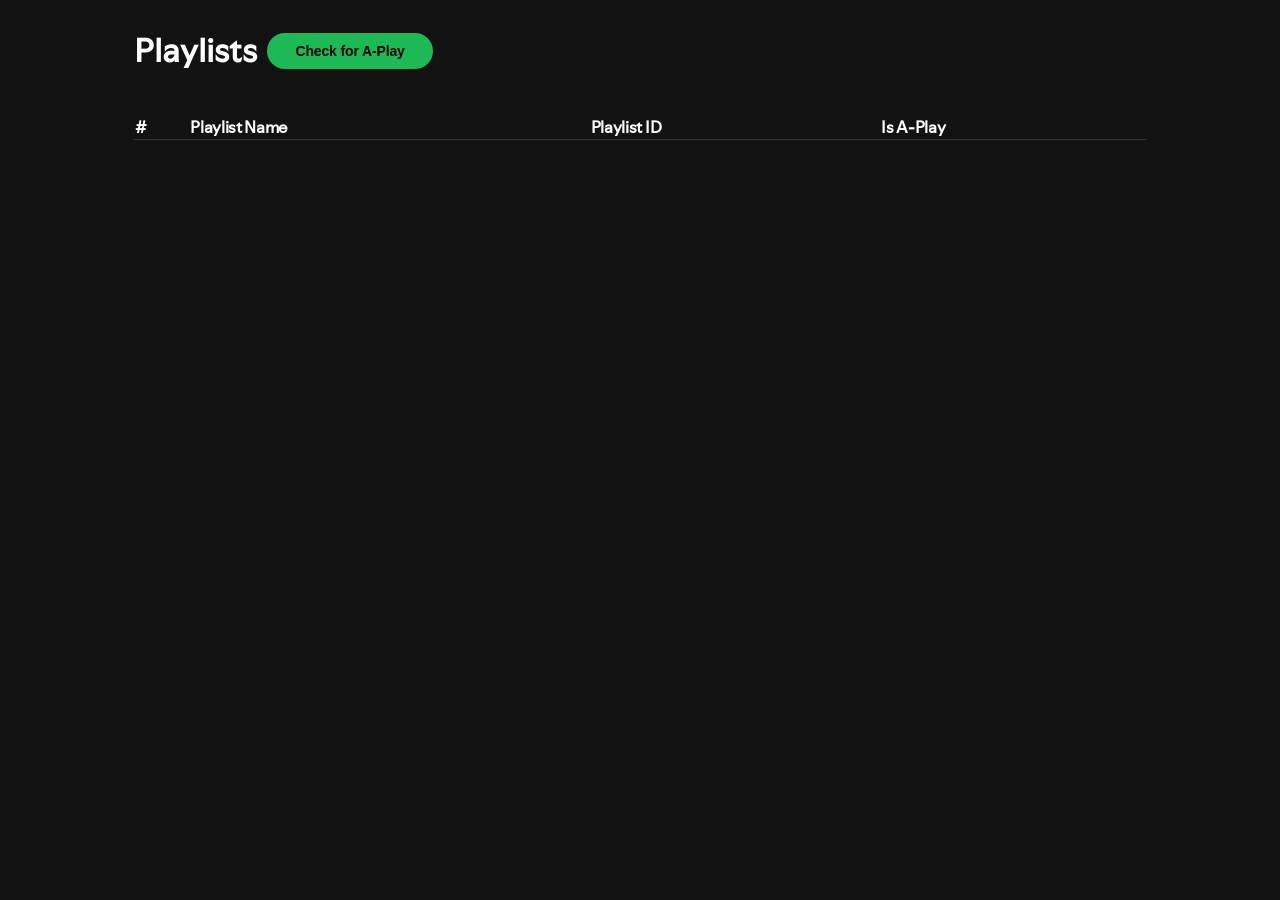
==== frontend/dashboard.html @ 715c98fe "Added the styling to the return to playlists button. Changed the styling on open playlist button" ====
<!DOCTYPE html>
<html>
    <head>
        <title>Spotify Tools</title>
        <script src="playlist_retreive.js" type="module"></script>
        <script src="auth.js" type="module"></script>
        <script src="config.js" type="module"></script>
        <link rel="stylesheet" href="style.css">
    </head>
    <body>
        <template id="track-template">
            <tr>
                <td><h3 class="track-index">1</h3></td>
                <td><h3 class="track-name">Track Name</h3></td>
                <td><h4 class="artist-name">Artist Name</h4></td>
                <td><h4 class="album-name">Album Name</h4></td>
                <td><p class="is-a-play">A-Play</p></td>
            </tr>
        </template>

        <template id="playlist-template">
            <tr>
                <td><h4 class="playlist-index">1</h4></td>
                <td><h4 class="playlist-name">Playlist Name</h4></td>
                <td><span class="playlist-id">Playlist ID: </span><span class="playlist-id">Playlist ID</span></td>
                <td><p class="is-a-play">A-Play</p></td>
                <td><button class="button-transparent-style open-playlist-button">Open Playlist</button></td>
            </tr>
        </template>

        <template id="playlists-table-header-template">
                <tr>
                    <th>#</th>
                    <th>Playlist Name</th>
                    <th>Playlist ID</th>
                    <th>Is A-Play</th>
                </tr>
        </template>

        <template id="playlist-table-header-template">
                <tr>
                    <th>#</th>
                    <th>Track Name</th>
                    <th>Is A-Play</th>
                </tr>
        </template>

        <template id="return-to-playlists-button-template">
            <button id="return-to-playlists-button" class="button-black-style">Return to Playlists</button>
        </template>

        <template id="check-for-a-play-button-template">
            <button id="check-for-a-play-button" class="button-green-style">Check for A-Play</button>
        </template>


        <div id="container">
            <div id="controls">
                <h1 id="container-name">Playlists</h1>
                <button id="check-for-a-play-button" class="button-green-style">Check for A-Play</button>
            </div>

            <table>
                <thead id="data-table-header">
                </thead>
                <tbody id="data-table-body">
                </tbody>
            </table>
        </div>
    </body>
</html>
---- frontend/style.css ----
@font-face {
    font-family: "Spotify Mix";
    src: url(fonts/SpotifyMix-Regular.woff2), url(fonts/SpotifyMix-Regular.ttf);
    font-display: swap;
}


body{
    font-family: 'Spotify Mix';
    background-color: #121212;
}

#container{
    display: flex;
    flex-direction: column;
    align-items: center;
}

#controls{
    width: 80%;
    display: flex;
    flex-direction: row;
    align-items: center;
}

table{
    width: 80%;
    margin: 20px 0px;
    border-collapse: collapse;
}

thead{
    border-bottom: 1px solid #333;
}

th{
    color: white;
    font-weight: 700;
    letter-spacing: -0.02em;
    text-align: left;
}

h1, h2, h3, h4, p, td {
    color: white;
}

.artist-name, .is-a-play, .album-name, .playlist-id {
    color: #B3B3B3;
}


/* Button Styles */

button{
    border: none;
    cursor: pointer;

    height: 36px;
    margin: 0px 10px;
    padding: 0px 2em;
}

.button-green-style {
    color: black;
    font-weight: 700;
    font-size: 0.875rem;
    letter-spacing: -0.01em;

    background-color: #1DB954;
    border-radius: 9999px;
}

.button-black-style {
    color: white;
    font-weight: 700;
    font-size: 0.875rem;
    letter-spacing: -0.01em;

    background-color: #282828;
    border-radius: 9999px;
}

.button-transparent-style {
    color: white;
    font-weight: 700;
    font-size: 0.875rem;
    letter-spacing: -0.01em;

    background-color: transparent;
    border: #B3B3B3 solid 1px;
    border-radius: 9999px;
}
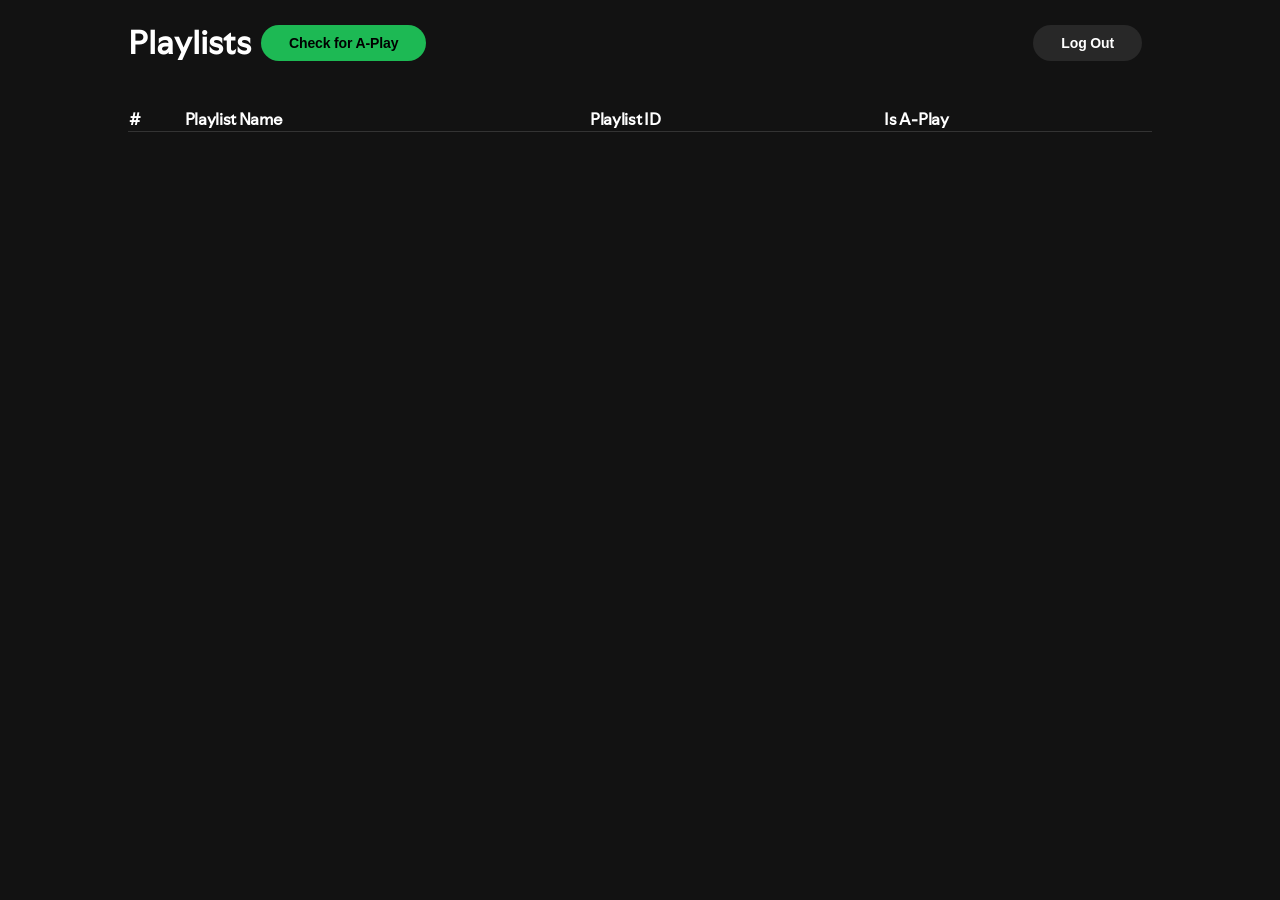
==== commit 1b7cdbd6: "Implemented the logout feature. Added the delete_access_token function to the TokenManager class. Ad" ====
--- a/frontend/dashboard.html
+++ b/frontend/dashboard.html
@@ -58,6 +58,8 @@
             <div id="controls">
                 <h1 id="container-name">Playlists</h1>
                 <button id="check-for-a-play-button" class="button-green-style">Check for A-Play</button>
+
+                <button id="logout-button" class="button-black-style">Log Out</button>
             </div>
 
             <table>
--- a/frontend/style.css
+++ b/frontend/style.css
@@ -6,9 +6,45 @@
 
 
 body{
+    margin: 0;
+    padding: 0;
     font-family: 'Spotify Mix';
     background-color: #121212;
+
 }
+
+.logo-big {
+    width: 100px;
+    border-radius: 9999px;
+}
+
+/* Login Page */
+
+.center-content{
+    height: 100vh;
+    display: flex;
+    flex-direction: column;
+    justify-content: center;
+    align-items: center;
+}
+
+#login-container{
+    width: 30%;
+    display: flex;
+    flex-direction: column;
+    align-items: center;
+    justify-content: center;
+
+    border: #B3B3B3 solid 1px;
+    border-radius: 20px;
+    padding: 2em;
+}
+
+#title{
+    margin: 0.5em 0 0 0;
+}
+
+/* Dashboard Page */
 
 #container{
     display: flex;
@@ -21,6 +57,10 @@
     display: flex;
     flex-direction: row;
     align-items: center;
+}
+
+#logout-button{
+    margin-left: auto;
 }
 
 table{
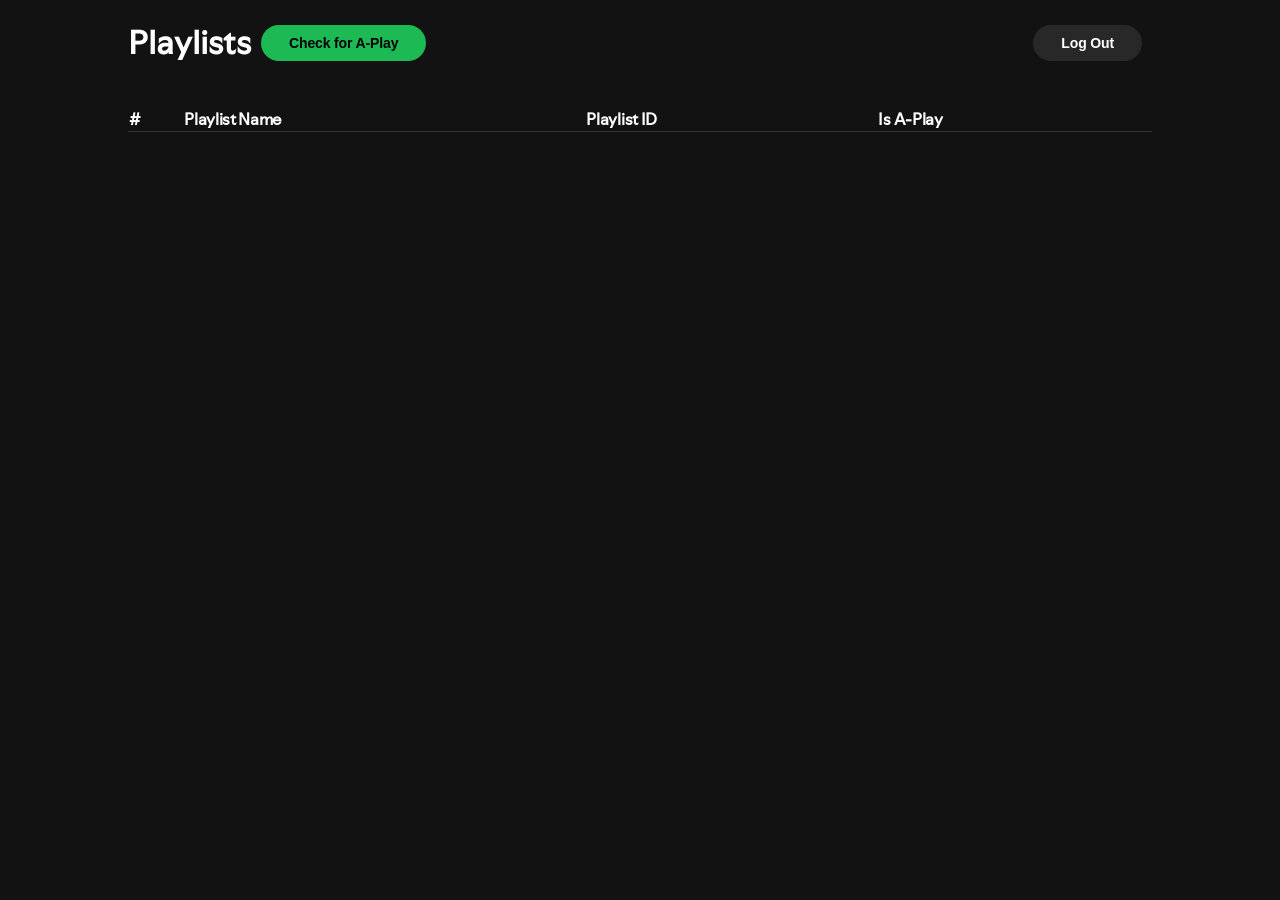
==== commit fec0f84a: "Added table item light-up when hovered" ====
--- a/frontend/dashboard.html
+++ b/frontend/dashboard.html
@@ -9,7 +9,7 @@
     </head>
     <body>
         <template id="track-template">
-            <tr>
+            <tr class="table-data-row">
                 <td><h3 class="track-index">1</h3></td>
                 <td><h3 class="track-name">Track Name</h3></td>
                 <td><h4 class="artist-name">Artist Name</h4></td>
@@ -19,7 +19,7 @@
         </template>
 
         <template id="playlist-template">
-            <tr>
+            <tr class="table-data-row">
                 <td><h4 class="playlist-index">1</h4></td>
                 <td><h4 class="playlist-name">Playlist Name</h4></td>
                 <td><span class="playlist-id">Playlist ID: </span><span class="playlist-id">Playlist ID</span></td>
@@ -34,6 +34,7 @@
                     <th>Playlist Name</th>
                     <th>Playlist ID</th>
                     <th>Is A-Play</th>
+                    <th></th>
                 </tr>
         </template>
 
@@ -41,6 +42,8 @@
                 <tr>
                     <th>#</th>
                     <th>Track Name</th>
+                    <th>Artists</th>
+                    <th>Album</th>
                     <th>Is A-Play</th>
                 </tr>
         </template>
--- a/frontend/style.css
+++ b/frontend/style.css
@@ -63,14 +63,13 @@
     margin-left: auto;
 }
 
+/* Table Styling */
+
 table{
     width: 80%;
     margin: 20px 0px;
-    border-collapse: collapse;
-}
-
-thead{
-    border-bottom: 1px solid #333;
+    border-collapse: separate;
+    border-spacing: 0px;
 }
 
 th{
@@ -78,7 +77,27 @@
     font-weight: 700;
     letter-spacing: -0.02em;
     text-align: left;
+    border-bottom: 1px solid #333;
+    
 }
+
+.table-data-row:hover {
+    border-top-left-radius: 5px;
+    border-bottom-left-radius: 5px;
+    background-color: #222222;
+}
+
+.table-data-row td:first-child {
+    border-top-left-radius: 5px;
+    border-bottom-left-radius: 5px;
+}
+
+.table-data-row td:last-child {
+    border-top-right-radius: 5px;
+    border-bottom-right-radius: 5px;
+}
+
+/* Text Styling */
 
 h1, h2, h3, h4, p, td {
     color: white;
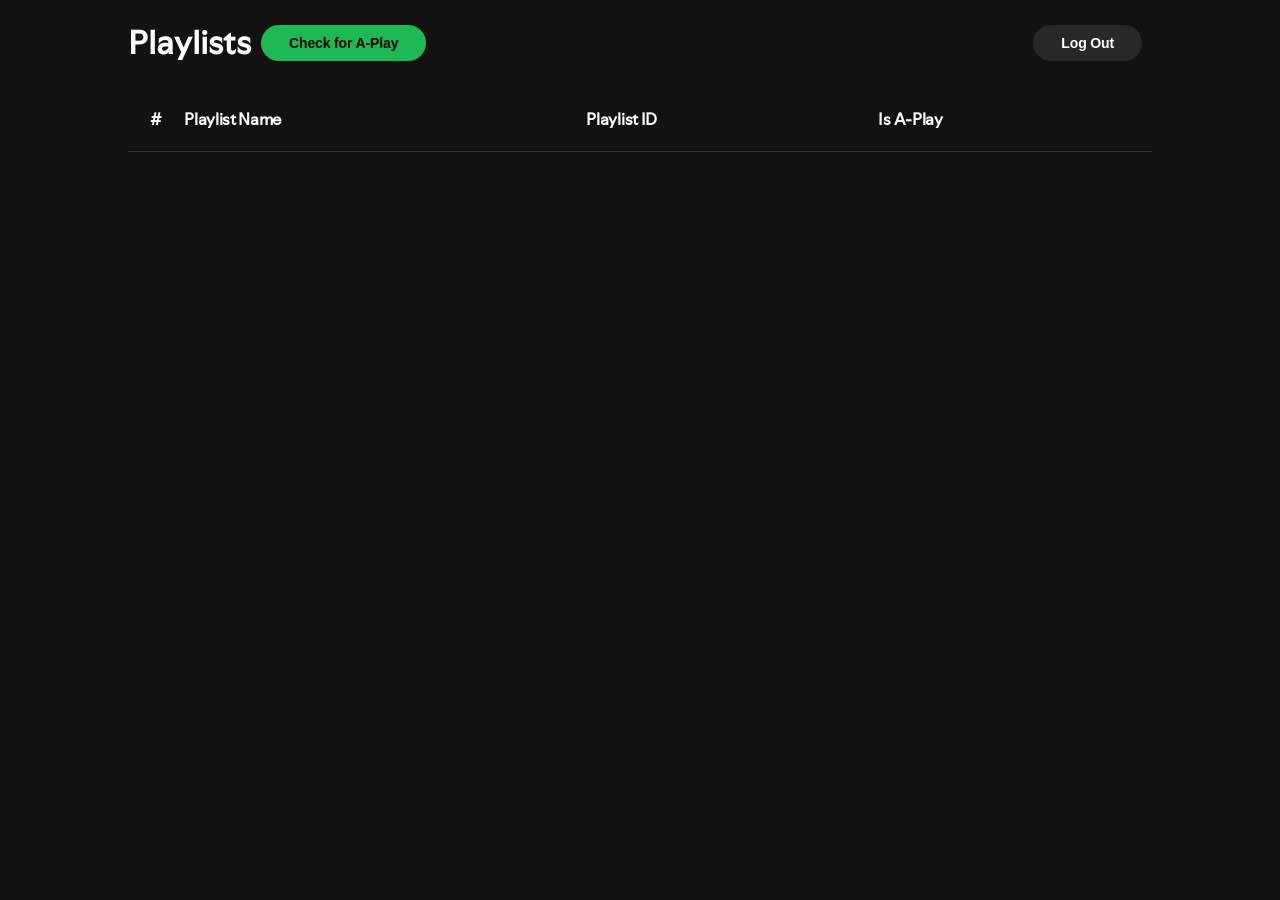
==== commit b99771b3: "Added a favicon. Fixed a bug no playlist ID title is displayed" ====
--- a/frontend/dashboard.html
+++ b/frontend/dashboard.html
@@ -6,6 +6,7 @@
         <script src="auth.js" type="module"></script>
         <script src="config.js" type="module"></script>
         <link rel="stylesheet" href="style.css">
+        <link rel="icon" href="logo.png">
     </head>
     <body>
         <template id="track-template">
@@ -22,7 +23,7 @@
             <tr class="table-data-row">
                 <td><h4 class="playlist-index">1</h4></td>
                 <td><h4 class="playlist-name">Playlist Name</h4></td>
-                <td><span class="playlist-id">Playlist ID: </span><span class="playlist-id">Playlist ID</span></td>
+                <td><span class="playlist-id-title">Playlist ID: </span><span class="playlist-id">Playlist ID</span></td>
                 <td><p class="is-a-play">A-Play</p></td>
                 <td><button class="button-transparent-style open-playlist-button">Open Playlist</button></td>
             </tr>
--- a/frontend/style.css
+++ b/frontend/style.css
@@ -78,23 +78,26 @@
     letter-spacing: -0.02em;
     text-align: left;
     border-bottom: 1px solid #333;
+    padding-bottom: 1.33em;
     
 }
 
+thead th:first-child, .table-data-row td:first-child{
+    text-align: center;
+}
+
 .table-data-row:hover {
-    border-top-left-radius: 5px;
-    border-bottom-left-radius: 5px;
     background-color: #222222;
 }
 
 .table-data-row td:first-child {
-    border-top-left-radius: 5px;
-    border-bottom-left-radius: 5px;
+    border-top-left-radius: 10px;
+    border-bottom-left-radius:10px;
 }
 
 .table-data-row td:last-child {
-    border-top-right-radius: 5px;
-    border-bottom-right-radius: 5px;
+    border-top-right-radius: 10px;
+    border-bottom-right-radius: 10px;
 }
 
 /* Text Styling */
@@ -103,7 +106,7 @@
     color: white;
 }
 
-.artist-name, .is-a-play, .album-name, .playlist-id {
+.artist-name, .is-a-play, .album-name, .playlist-id, .playlist-id-title {
     color: #B3B3B3;
 }
 
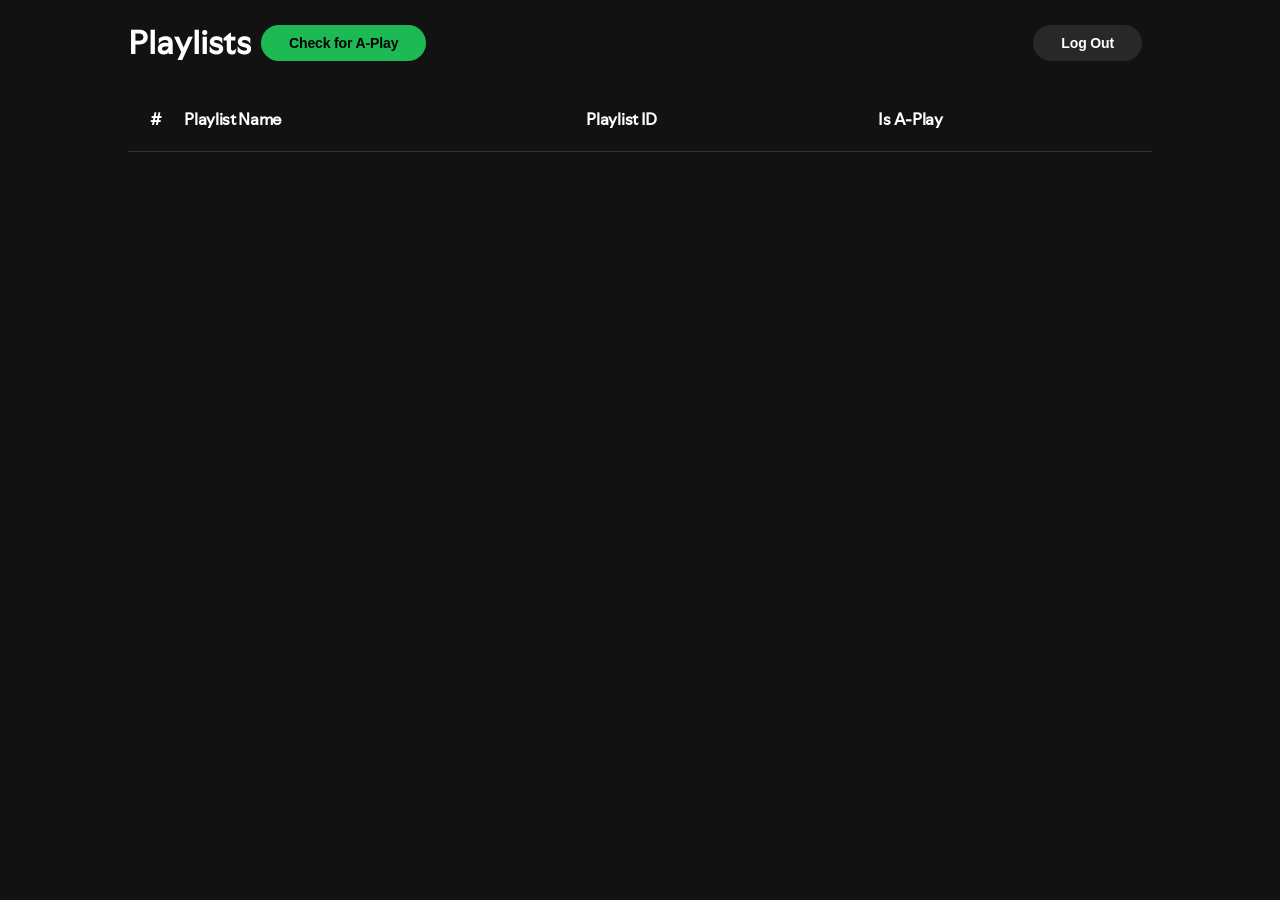
==== commit 6c95f903: "Added Refine Playlist feature" ====
--- a/frontend/dashboard.html
+++ b/frontend/dashboard.html
@@ -57,6 +57,10 @@
             <button id="check-for-a-play-button" class="button-green-style">Check for A-Play</button>
         </template>
 
+        <template id="refine-playlist-button-template">
+            <button id="refine-playlist-button" class="button-green-style">Refine Playlist</button>
+        </template>
+
 
         <div id="container">
             <div id="controls">
--- a/frontend/style.css
+++ b/frontend/style.css
@@ -2,6 +2,13 @@
     font-family: "Spotify Mix";
     src: url(fonts/SpotifyMix-Regular.woff2), url(fonts/SpotifyMix-Regular.ttf);
     font-display: swap;
+}
+
+@keyframes button-hover {
+    from{}
+    to{
+        transform: scale(1.1);
+    }
 }
 
 
@@ -63,6 +70,12 @@
     margin-left: auto;
 }
 
+#container-name {
+    text-overflow: ellipsis;
+    white-space: nowrap;
+    overflow: hidden;
+}
+
 /* Table Styling */
 
 table{
@@ -120,6 +133,9 @@
     height: 36px;
     margin: 0px 10px;
     padding: 0px 2em;
+
+    transition: transform 150ms;
+    white-space: nowrap;
 }
 
 .button-green-style {
@@ -151,4 +167,8 @@
     background-color: transparent;
     border: #B3B3B3 solid 1px;
     border-radius: 9999px;
+}
+
+.button-black-style:hover, .button-transparent-style:hover, .button-green-style:hover{
+    transform: scale(1.04);
 }
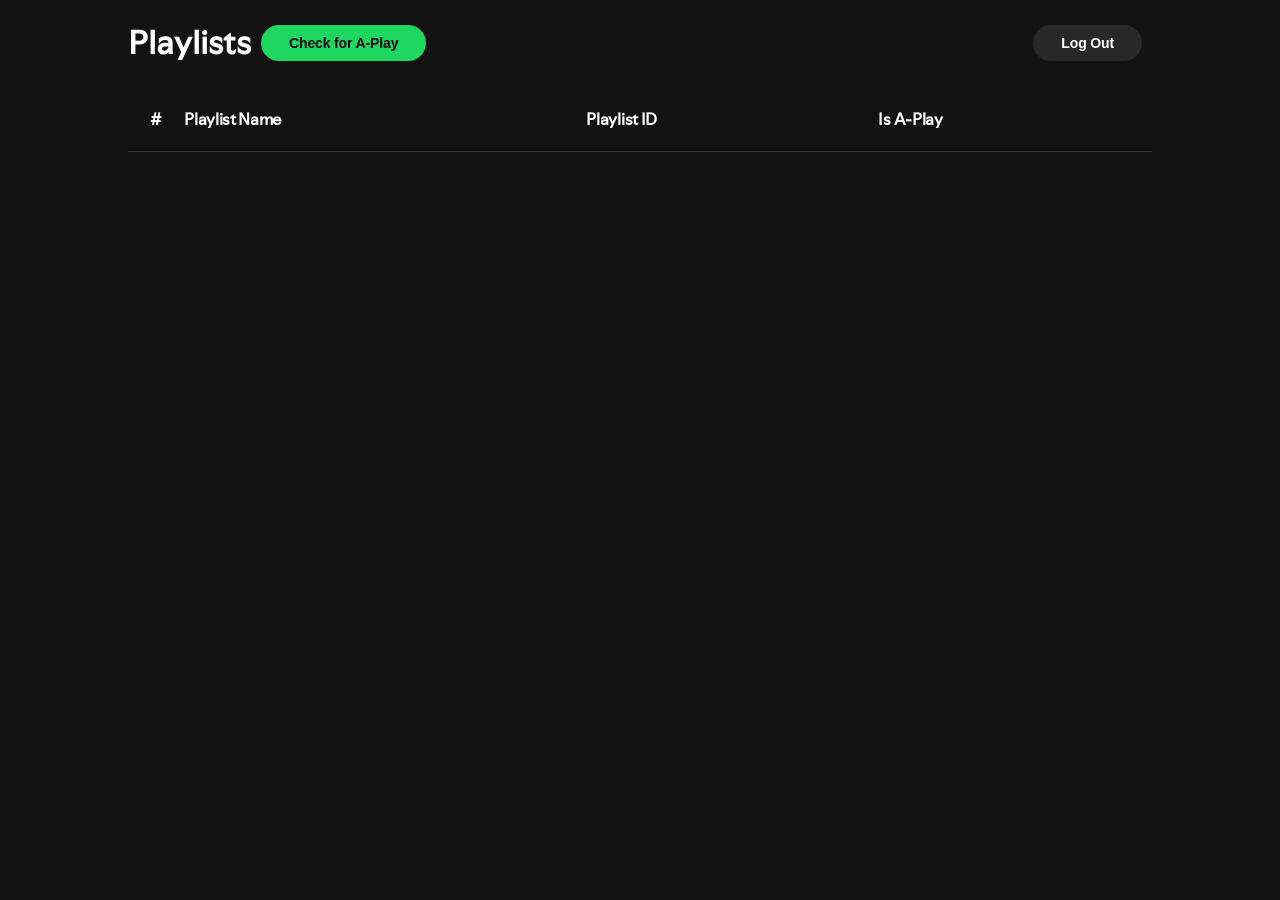
==== commit b325b98d: "Created the dialog for Refine Playlist function" ====
--- a/frontend/dashboard.html
+++ b/frontend/dashboard.html
@@ -77,5 +77,34 @@
                 </tbody>
             </table>
         </div>
+
+        <dialog id="check-playlists-dialog" closedby="none">
+            <h3>Warning!</h3>
+            <p>This function is going to check all of your playlists
+                whether they are A-Play at once. This operation is
+                highly computational-intensive and should be avoided,
+                unless you are absolutely sure and certain about your 
+                actions. Please, consider checking one playlist at time
+                instead.
+            </p>
+            <div id="check-playlists-dialog-actions">
+                <button autofocus class="button-green-style" id="check-playlists-dialog-cancel-button">No, don't do that</button>
+                <button class="button-black-style" id="check-playlists-dialog-confirm-button">Yes, I am sure</button>
+            </div>
+        </dialog>
+
+        <dialog id="refine-playlist-dialog" closedby="none">
+            <p>This function is going to refine the playlist by
+                making a copy of it and only putting in the A-Play
+                tracks. Once you initiate the option, you can open
+                your Spotify account and look for the playlist with
+                the name <i id="refined-playlist-name"></i>.
+            </p>
+            <div id="refine-playlist-dialog-actions">
+                <button autofocus class="button-black-style" id="refine-playlist-dialog-cancel-button">Cancel</button>
+                <button class="button-green-style" id="refine-playlist-dialog-confirm-button">Refine Playlist</button>
+            </div>
+        </dialog>
+    </body>
     </body>
 </html>
--- a/frontend/style.css
+++ b/frontend/style.css
@@ -76,6 +76,41 @@
     overflow: hidden;
 }
 
+/* Dialog Styling */
+
+dialog{
+    width: 30%;
+
+    background-color: #121212;
+    
+    border: #B3B3B3 solid 1px;
+    border-radius: 20px;
+    padding: 2em;
+
+}
+
+dialog p{
+    text-align: center;
+}
+
+#check-playlists-dialog-actions, #refine-playlist-dialog-actions{
+    display: flex;
+    justify-content: center;
+}
+
+#check-playlists-dialog{
+    min-height: 30%;
+}
+
+#check-playlists-dialog h3{
+    text-align: center;
+    color: red;
+}
+
+#refine-playlist-dialog p{
+    margin-top: 0;
+}
+
 /* Table Styling */
 
 table{
@@ -139,12 +174,12 @@
 }
 
 .button-green-style {
-    color: black;
+    color: #010502;
     font-weight: 700;
     font-size: 0.875rem;
     letter-spacing: -0.01em;
 
-    background-color: #1DB954;
+    background-color: #1ED760;
     border-radius: 9999px;
 }
 
